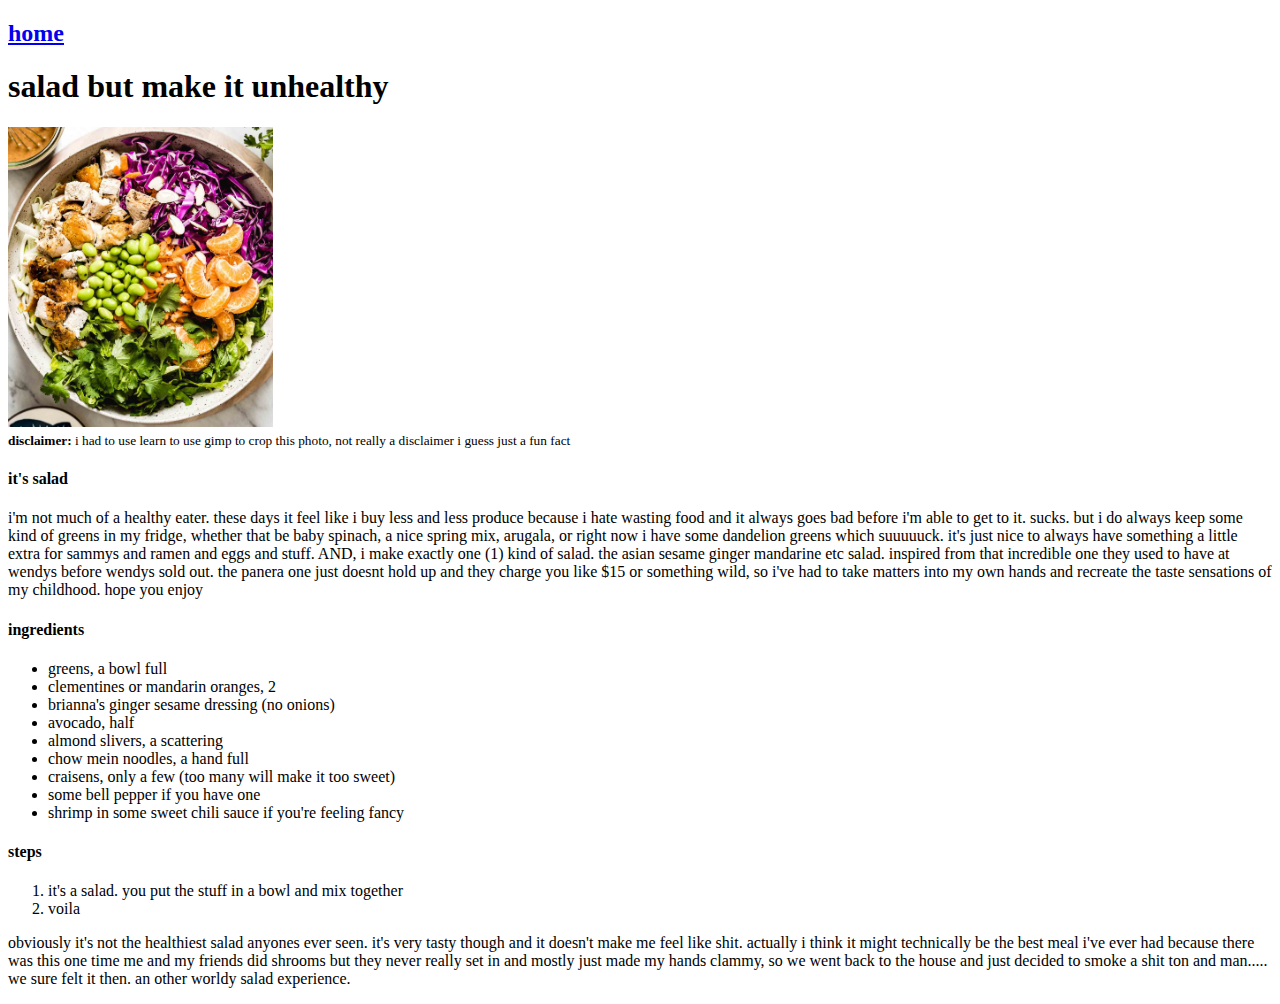
==== recipes/asian_sesame_salad.html @ acab5658 "filled out the home page, filled out three more recipes, connected everything to each other" ====
<!DOCTYPE html>
<html lang="en">
<head>
    <meta charset="UTF-8">
    <meta http-equiv="X-UA-Compatible" content="IE=edge">
    <meta name="viewport" content="width=device-width, initial-scale=1.0">
    <title>asian sesame salad</title>
</head>
<body>
    <h2><a href="../index.html">home</a></h2>
    <h1>salad but make it unhealthy</h1>
    <img src="../images/salad.jpg" height="300px">
    <br>
    <small><strong>disclaimer: </strong>i had to use learn to use gimp to crop this photo, not really a disclaimer i guess just a fun fact</small>
    <h4>it's salad</h4>
    <p>i'm not much of a healthy eater. these days it feel like i buy less and less produce because i hate wasting food and 
        it always goes bad before i'm able to get to it. sucks. but i do always keep some kind of greens in my fridge, whether 
        that be baby spinach, a nice spring mix, arugala, or right now i have some dandelion greens which suuuuuck. it's just 
        nice to always have something a little extra for sammys and ramen and eggs and stuff. AND, i make exactly one (1) kind 
        of salad. the asian sesame ginger mandarine etc salad. inspired from that incredible one they used to have at wendys 
        before wendys sold out. the panera one just doesnt hold up and they charge you like $15 or something wild, so i've had to 
        take matters into my own hands and recreate the taste sensations of my childhood. hope you enjoy
    </p>
 
    <h4>ingredients</h4>
    <ul>
        <li>greens, a bowl full</li>
        <li>clementines or mandarin oranges, 2</li>
        <li>brianna's ginger sesame dressing (no onions)</li>
        <li>avocado, half</li>
        <li>almond slivers, a scattering</li>
        <li>chow mein noodles, a hand full</li>
        <li>craisens, only a few (too many will make it too sweet)</li>
        <li>some bell pepper if you have one</li>
        <li>shrimp in some sweet chili sauce if you're feeling fancy</li>
    </ul>
    <h4>steps</h4>
    <ol>
        <li>it's a salad. you put the stuff in a bowl and mix together</li>
        <li>voila</li>
    </ol>
    <p>obviously it's not the healthiest salad anyones ever seen. it's very tasty though and it doesn't make me feel like shit. 
        actually i think it might technically be the best meal i've ever had because there was this one time me and my friends 
        did shrooms but they never really set in and mostly just made my hands clammy, so we went back to the house and just 
        decided to smoke a shit ton and man..... we sure felt it then. an other worldy salad experience.
    </p>
</body>
</html>
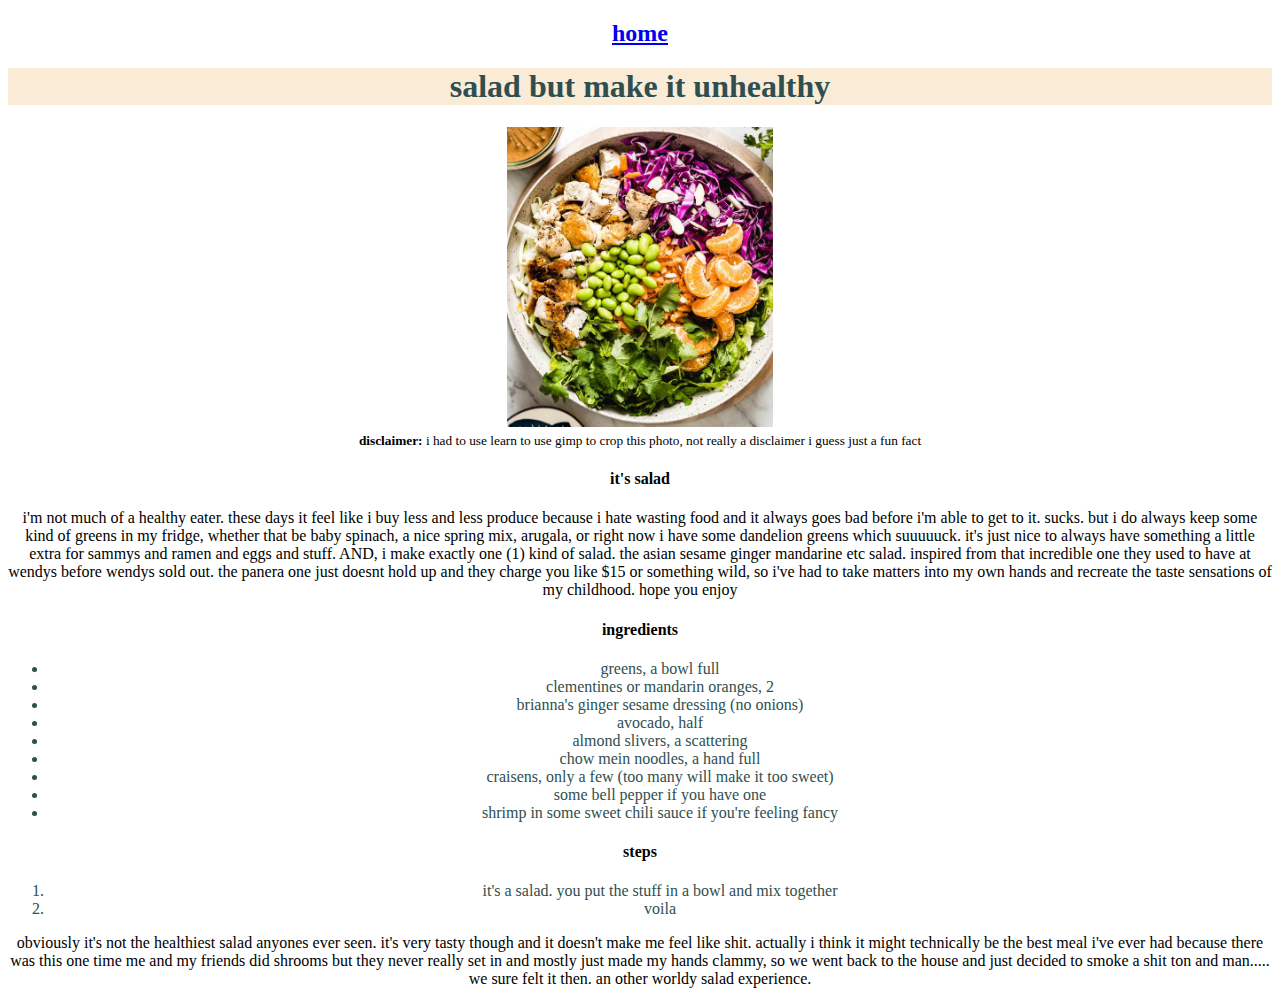
==== commit 352ef8ee: "added stylesheet with same css elements to each page" ====
--- a/recipes/asian_sesame_salad.html
+++ b/recipes/asian_sesame_salad.html
@@ -5,6 +5,8 @@
     <meta http-equiv="X-UA-Compatible" content="IE=edge">
     <meta name="viewport" content="width=device-width, initial-scale=1.0">
     <title>asian sesame salad</title>
+    <link rel="stylesheet" href="../style.css">
+
 </head>
 <body>
     <h2><a href="../index.html">home</a></h2>
--- a/style.css
+++ b/style.css
@@ -0,0 +1,20 @@
+h3 {
+    background-color: darkslategrey;
+    color: antiquewhite;
+    text-align: center;
+}
+
+h1 {
+    font-weight: bolder;
+    color: darkslategray;
+    background-color: antiquewhite;
+    text-align: center;
+}
+
+li {
+    color: darkslategray;
+}
+
+body {
+    text-align: center;
+}